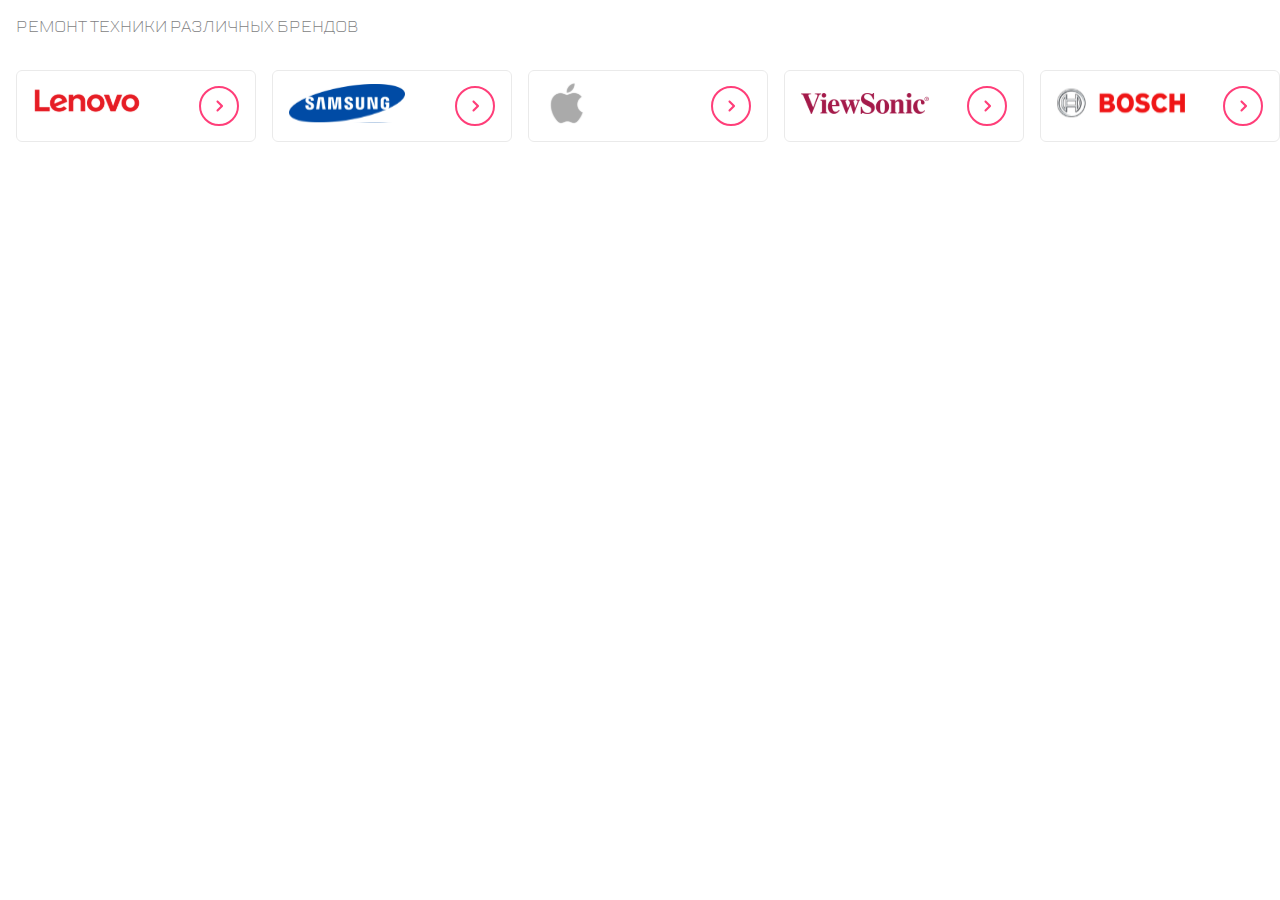
==== unit1.5/index.html @ 96c78c21 "added mobile device detect condition" ====
<!DOCTYPE html>
<html lang="ru">
   <head>
      <meta charset="UTF-8" />
      <meta http-equiv="X-UA-Compatible" content="IE=edge" />
      <meta name="viewport" content="width=device-width, initial-scale=1.0" />
      <title>Services</title>
      <link rel="stylesheet" href="../font/font-style.css" />
      <link
         rel="stylesheet"
         href="https://unpkg.com/swiper@8/swiper-bundle.min.css"
      />
      <link rel="stylesheet" href="services.css" />
   </head>
   <body class="body-content">
      <section class="body-content__repair-brands repair-brands">
         <h2 class="repair-brands__heading">
            Ремонт техники различных брендов
         </h2>

         <!-- Slider main container -->
         <div class="repair-brands__swiper-container swiper">
            <!-- Additional required wrapper -->
            <ul class="repair-brands__list swiper-wrapper">
               <!-- Slides -->
               <li class="repair-brands__list-item swiper-slide">

                  <div><img src="../images/logos/lenovo.svg" alt="lenovo logo"></div>

                  <button type="button" class="go-button button">
                     <div class="go-button__img-container"></div>
                  </button>

               </li>
               
               <li class="repair-brands__list-item swiper-slide">

                  <div><img src="../images/logos/samsung.svg" alt="lenovo logo"></div>

                  <button type="button" class="go-button button">
                     <div class="go-button__img-container"></div>
                  </button>

               </li>

               <li class="repair-brands__list-item swiper-slide">

                  <div><img src="../images/logos/apple.svg" alt="lenovo logo"></div>

                  <button type="button" class="go-button button">
                     <div class="go-button__img-container"></div>
                  </button>

               </li>

               <li class="repair-brands__list-item swiper-slide">

                  <div><img src="../images/logos/view-sonic.svg" alt="lenovo logo"></div>

                  <button type="button" class="go-button button">
                     <div class="go-button__img-container"></div>
                  </button>

               </li>

               <li class="repair-brands__list-item swiper-slide">

                  <div><img src="../images/logos/bosch.svg" alt="lenovo logo"></div>

                  <button type="button" class="go-button button">
                     <div class="go-button__img-container"></div>
                  </button>

               </li>

               <li class="repair-brands__list-item swiper-slide">

                  <div><img src="../images/logos/hp.svg" alt="lenovo logo"></div>

                  <button type="button" class="go-button button">
                     <div class="go-button__img-container"></div>
                  </button>

               </li>

               <li class="repair-brands__list-item swiper-slide">

                  <div><img src="../images/logos/acer.svg" alt="lenovo logo"></div>

                  <button type="button" class="go-button button">
                     <div class="go-button__img-container"></div>
                  </button>

               </li>

               <li class="repair-brands__list-item swiper-slide">

                  <div><img src="../images/logos/sony.svg" alt="lenovo logo"></div>

                  <button type="button" class="go-button button">
                     <div class="go-button__img-container"></div>
                  </button>

               </li>

               <li class="repair-brands__list-item swiper-slide">

                  <div><img src="../images/logos/acer.svg" alt="lenovo logo"></div>

                  <button type="button" class="go-button button">
                     <div class="go-button__img-container"></div>
                  </button>

               </li>

               <li class="repair-brands__list-item repair-brands__list-item--hidden swiper-slide">

                  <div><img src="../images/logos/samsung.svg" alt="lenovo logo"></div>

                  <button type="button" class="go-button button">
                     <div class="go-button__img-container"></div>
                  </button>

               </li>

               <li class="repair-brands__list-item repair-brands__list-item--hidden swiper-slide">

                  <div><img src="../images/logos/apple.svg" alt="lenovo logo"></div>

                  <button type="button" class="go-button button">
                     <div class="go-button__img-container"></div>
                  </button>

               </li>
               
            </ul>

         
            <!-- If we need pagination -->
            <div class="swiper-pagination"></div>
         </div>
      </section>

      <script src="https://unpkg.com/swiper@8/swiper-bundle.min.js"></script>
      <script src="scripts/swiper.js"></script>
   </body>
</html>
---- font/font-style.css ----
@font-face {
    font-family: 'TT Lakes';
    src: url('TTLakes.eot');
    src: local('TTLakes-Light'), local('TTLakes-Light'),
        url('TTLakes-Light.woff') format('woff');
    font-weight: 300;
    font-style: normal;
}

@font-face {
    font-family: 'TT Lakes';
    src: url('TTLakes.eot');
    src: local('TTLakes-Regular'), local('TTLakes-Regular'),
        url('TTLakes-Regular.woff') format('woff');
    font-weight: 400;
    font-style: normal;
}

@font-face {
    font-family: 'TT Lakes';
    src: url('TTLakes.eot');
    src: local('TTLakes-Medium'), local('TTLakes-Medium'),
        url('TTLakes-Medium.woff') format('woff');
    font-weight: 500;
    font-style: normal;
}

@font-face {
    font-family: 'TT Lakes';
    src: url('TTLakes.eot');
    src: local('TTLakes-Bold'), local('TTLakes-Bold'),
        url('TTLakes-Bold.woff') format('woff');
    font-weight: 700;
    font-style: normal;
}
---- unit1.5/services.css ----
*, *::after, *::before {
   margin: 0;
   padding: 0;
   box-sizing: border-box;
}

.body-content {
   font-family: "TT Lakes", sans-serif;
   
}

.button {
   border: unset;
   font-size: inherit;
   font-family: inherit;
   background-color: unset;
   border: none;
   padding: 0;
   cursor: pointer;
}


.body-content__repair-brands {
   margin-left: 1rem;
}


.repair-brands__heading {
   font-size: 1rem;
   font-weight: 300;
   color: #7E7E82;
   text-transform: uppercase;
   margin-bottom: 2rem;
   margin-top: 1rem;
}


.repair-brands__list-item {
   display: flex;
   align-items: center;
   justify-content: space-between;
   padding: 16px;
   height: 72px;
   width: 240px;
   border: 1px solid #EAEAEA;
   border-radius: 6px;
}


.swiper-pagination {
   position: static;
   margin-top: 16px;
}

.swiper-pagination-bullet {
   width: 12px;
   height: 12px;
   background-color: #b6a8a8;
   margin-right: 10px !important;
}

.swiper-pagination-bullet-active {
   background-color: #B5B6BC;
}

.repair-brands__list-item--hidden {
   display: none;
}

.repair-brands__list-item:not(.repair-brands__list-item:last-of-type) {
   margin-right: 16px;
}

.go-button {
   transition: 0.3s ease;
}

.go-button:hover {
   transform: scale(1.2);
}


.go-button__img-container {
   content: url(../images/icons/go.svg);
}
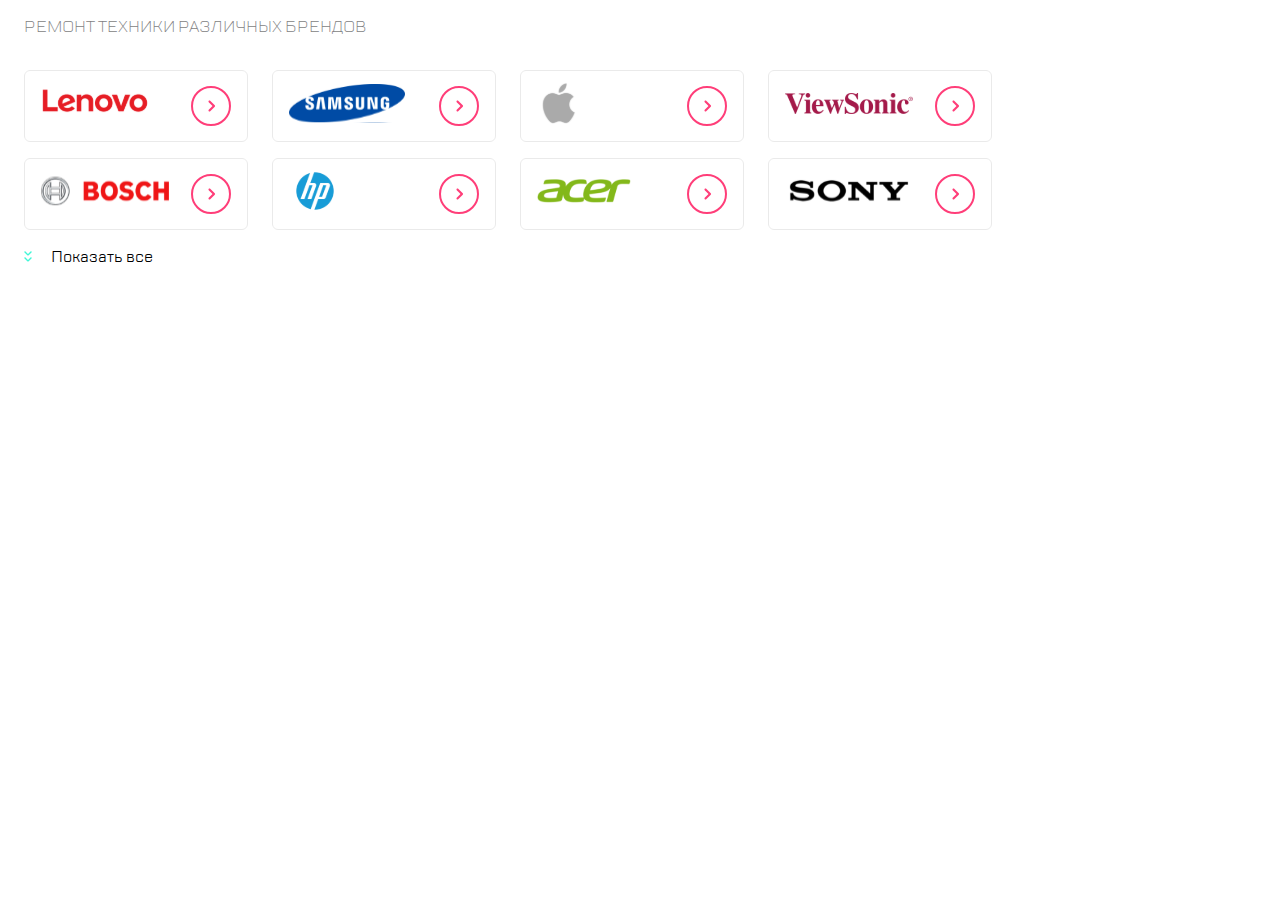
==== commit b8ca666b: "figured out show/close btn" ====
--- a/unit1.5/index.html
+++ b/unit1.5/index.html
@@ -21,127 +21,141 @@
          <!-- Slider main container -->
          <div class="repair-brands__swiper-container swiper">
             <!-- Additional required wrapper -->
-            <ul class="repair-brands__list swiper-wrapper">
+            <ul class="repair-brands__list repair-brands__list--closed swiper-wrapper">
                <!-- Slides -->
                <li class="repair-brands__list-item swiper-slide">
-
-                  <div><img src="../images/logos/lenovo.svg" alt="lenovo logo"></div>
+                  <div>
+                     <img src="../images/logos/lenovo.svg" alt="lenovo logo" />
+                  </div>
 
                   <button type="button" class="go-button button">
                      <div class="go-button__img-container"></div>
                   </button>
+               </li>
 
-               </li>
-               
                <li class="repair-brands__list-item swiper-slide">
-
-                  <div><img src="../images/logos/samsung.svg" alt="lenovo logo"></div>
+                  <div>
+                     <img src="../images/logos/samsung.svg" alt="lenovo logo" />
+                  </div>
 
                   <button type="button" class="go-button button">
                      <div class="go-button__img-container"></div>
                   </button>
-
                </li>
 
                <li class="repair-brands__list-item swiper-slide">
-
-                  <div><img src="../images/logos/apple.svg" alt="lenovo logo"></div>
+                  <div>
+                     <img src="../images/logos/apple.svg" alt="lenovo logo" />
+                  </div>
 
                   <button type="button" class="go-button button">
                      <div class="go-button__img-container"></div>
                   </button>
-
                </li>
 
                <li class="repair-brands__list-item swiper-slide">
-
-                  <div><img src="../images/logos/view-sonic.svg" alt="lenovo logo"></div>
+                  <div>
+                     <img
+                        src="../images/logos/view-sonic.svg"
+                        alt="lenovo logo"
+                     />
+                  </div>
 
                   <button type="button" class="go-button button">
                      <div class="go-button__img-container"></div>
                   </button>
-
                </li>
 
                <li class="repair-brands__list-item swiper-slide">
-
-                  <div><img src="../images/logos/bosch.svg" alt="lenovo logo"></div>
+                  <div>
+                     <img src="../images/logos/bosch.svg" alt="lenovo logo" />
+                  </div>
 
                   <button type="button" class="go-button button">
                      <div class="go-button__img-container"></div>
                   </button>
-
                </li>
 
                <li class="repair-brands__list-item swiper-slide">
-
-                  <div><img src="../images/logos/hp.svg" alt="lenovo logo"></div>
+                  <div>
+                     <img src="../images/logos/hp.svg" alt="lenovo logo" />
+                  </div>
 
                   <button type="button" class="go-button button">
                      <div class="go-button__img-container"></div>
                   </button>
-
                </li>
 
                <li class="repair-brands__list-item swiper-slide">
-
-                  <div><img src="../images/logos/acer.svg" alt="lenovo logo"></div>
+                  <div>
+                     <img src="../images/logos/acer.svg" alt="lenovo logo" />
+                  </div>
 
                   <button type="button" class="go-button button">
                      <div class="go-button__img-container"></div>
                   </button>
-
                </li>
 
                <li class="repair-brands__list-item swiper-slide">
-
-                  <div><img src="../images/logos/sony.svg" alt="lenovo logo"></div>
+                  <div>
+                     <img src="../images/logos/sony.svg" alt="lenovo logo" />
+                  </div>
 
                   <button type="button" class="go-button button">
                      <div class="go-button__img-container"></div>
                   </button>
-
                </li>
 
                <li class="repair-brands__list-item swiper-slide">
-
-                  <div><img src="../images/logos/acer.svg" alt="lenovo logo"></div>
+                  <div>
+                     <img src="../images/logos/acer.svg" alt="lenovo logo" />
+                  </div>
 
                   <button type="button" class="go-button button">
                      <div class="go-button__img-container"></div>
                   </button>
-
                </li>
 
-               <li class="repair-brands__list-item repair-brands__list-item--hidden swiper-slide">
-
-                  <div><img src="../images/logos/samsung.svg" alt="lenovo logo"></div>
+               <li
+                  class="repair-brands__list-item repair-brands__list-item--hidden swiper-slide"
+               >
+                  <div>
+                     <img src="../images/logos/samsung.svg" alt="lenovo logo" />
+                  </div>
 
                   <button type="button" class="go-button button">
                      <div class="go-button__img-container"></div>
                   </button>
-
                </li>
 
-               <li class="repair-brands__list-item repair-brands__list-item--hidden swiper-slide">
-
-                  <div><img src="../images/logos/apple.svg" alt="lenovo logo"></div>
+               <li
+                  class="repair-brands__list-item repair-brands__list-item--hidden swiper-slide"
+               >
+                  <div>
+                     <img src="../images/logos/apple.svg" alt="lenovo logo" />
+                  </div>
 
                   <button type="button" class="go-button button">
                      <div class="go-button__img-container"></div>
                   </button>
-
                </li>
-               
             </ul>
 
-         
             <!-- If we need pagination -->
             <div class="swiper-pagination"></div>
          </div>
+         <button
+            type="button"
+            class="repair-brands__showbtn repair-brands__showbtn--hidden button"
+            aria-label="Показать все бренды"
+         >
+            <span class="repair-brands__showbtn-img-container"></span>
+            <span class="repair-brands__showbtn-text">Показать все</span>
+         </button>
       </section>
 
       <script src="https://unpkg.com/swiper@8/swiper-bundle.min.js"></script>
       <script src="scripts/swiper.js"></script>
+      <script src="scripts/show-all-btn.js"></script>
    </body>
 </html>
--- a/unit1.5/services.css
+++ b/unit1.5/services.css
@@ -1,4 +1,6 @@
-*, *::after, *::before {
+*,
+*::after,
+*::before {
    margin: 0;
    padding: 0;
    box-sizing: border-box;
@@ -6,7 +8,6 @@
 
 .body-content {
    font-family: "TT Lakes", sans-serif;
-   
 }
 
 .button {
@@ -19,19 +20,44 @@
    cursor: pointer;
 }
 
-
 .body-content__repair-brands {
-   margin-left: 1rem;
+   margin-left: 16px;
 }
 
+.repair-brands {
+   max-width: 1120px;
+}
+
+@media (min-width: 768px) {
+   .body-content__repair-brands {
+      margin-left: 24px;
+   }
+}
 
 .repair-brands__heading {
    font-size: 1rem;
    font-weight: 300;
-   color: #7E7E82;
+   color: #7e7e82;
    text-transform: uppercase;
    margin-bottom: 2rem;
    margin-top: 1rem;
+}
+
+/* brands list */
+
+.repair-brands__list {
+   display: flex;
+   gap: 16px;
+   overflow: hidden;
+   
+}
+
+.repair-brands__list--closed {
+   height: 160px;
+}
+
+.repair-brands__list--opened {
+   height: 100%;
 }
 
 
@@ -42,10 +68,31 @@
    padding: 16px;
    height: 72px;
    width: 240px;
-   border: 1px solid #EAEAEA;
+   border: 1px solid #eaeaea;
    border-radius: 6px;
 }
 
+.repair-brands__list-item--hidden {
+   display: none;
+}
+
+.repair-brands__list-item:not(.repair-brands__list-item:last-of-type) {
+   
+}
+
+@media (min-width: 768px) {
+   .repair-brands__list {
+      flex-wrap: wrap;
+      column-gap: 24px;
+   }
+   .repair-brands__list-item {
+      width: 224px;
+   }
+   .repair-brands__list-item--hidden {
+      display: flex;
+   }
+}
+/* swipper rules */
 
 .swiper-pagination {
    position: static;
@@ -60,16 +107,10 @@
 }
 
 .swiper-pagination-bullet-active {
-   background-color: #B5B6BC;
+   background-color: #b5b6bc;
 }
 
-.repair-brands__list-item--hidden {
-   display: none;
-}
-
-.repair-brands__list-item:not(.repair-brands__list-item:last-of-type) {
-   margin-right: 16px;
-}
+/* go-button */
 
 .go-button {
    transition: 0.3s ease;
@@ -79,7 +120,32 @@
    transform: scale(1.2);
 }
 
-
 .go-button__img-container {
    content: url(../images/icons/go.svg);
+}
+
+/* show btn */
+
+.repair-brands__showbtn--hidden {
+   display: none;
+}
+
+.repair-brands__showbtn:hover {
+   color: #41F6D7;
+}
+
+.repair-brands__showbtn-img-container {
+   content: url(../images/icons/icon.svg);
+}
+
+.repair-brands__showbtn-text {
+   margin-left: 16px;
+}
+
+
+
+@media (min-width: 768px) {
+   .repair-brands__showbtn--hidden {
+      display: block;
+   }
 }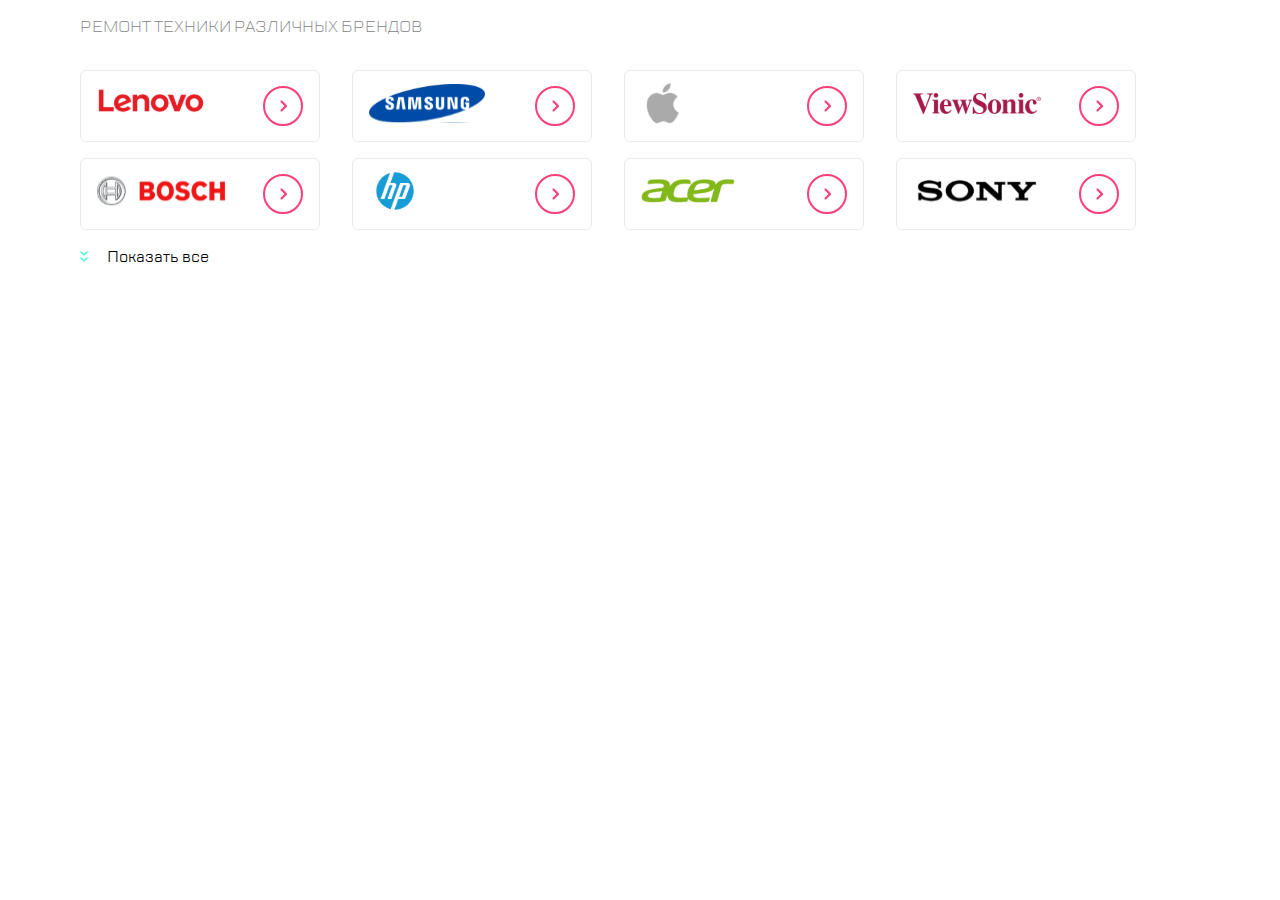
==== commit 97cda766: "complete section version" ====
--- a/unit1.5/index.html
+++ b/unit1.5/index.html
@@ -18,17 +18,21 @@
             Ремонт техники различных брендов
          </h2>
 
-         <!-- Slider main container -->
          <div class="repair-brands__swiper-container swiper">
-            <!-- Additional required wrapper -->
-            <ul class="repair-brands__list repair-brands__list--closed swiper-wrapper">
-               <!-- Slides -->
+            <ul
+               class="repair-brands__list repair-brands__list--closed swiper-wrapper"
+            >
+               
                <li class="repair-brands__list-item swiper-slide">
                   <div>
                      <img src="../images/logos/lenovo.svg" alt="lenovo logo" />
                   </div>
 
-                  <button type="button" class="go-button button">
+                  <button
+                     type="button"
+                     class="go-button button"
+                     aria-label="Перейти к вариантам ремонта по бренду"
+                  >
                      <div class="go-button__img-container"></div>
                   </button>
                </li>
@@ -38,7 +42,11 @@
                      <img src="../images/logos/samsung.svg" alt="lenovo logo" />
                   </div>
 
-                  <button type="button" class="go-button button">
+                  <button
+                     type="button"
+                     class="go-button button"
+                     aria-label="Перейти к вариантам ремонта по бренду"
+                  >
                      <div class="go-button__img-container"></div>
                   </button>
                </li>
@@ -48,7 +56,11 @@
                      <img src="../images/logos/apple.svg" alt="lenovo logo" />
                   </div>
 
-                  <button type="button" class="go-button button">
+                  <button
+                     type="button"
+                     class="go-button button"
+                     aria-label="Перейти к вариантам ремонта по бренду"
+                  >
                      <div class="go-button__img-container"></div>
                   </button>
                </li>
@@ -61,7 +73,11 @@
                      />
                   </div>
 
-                  <button type="button" class="go-button button">
+                  <button
+                     type="button"
+                     class="go-button button"
+                     aria-label="Перейти к вариантам ремонта по бренду"
+                  >
                      <div class="go-button__img-container"></div>
                   </button>
                </li>
@@ -71,7 +87,11 @@
                      <img src="../images/logos/bosch.svg" alt="lenovo logo" />
                   </div>
 
-                  <button type="button" class="go-button button">
+                  <button
+                     type="button"
+                     class="go-button button"
+                     aria-label="Перейти к вариантам ремонта по бренду"
+                  >
                      <div class="go-button__img-container"></div>
                   </button>
                </li>
@@ -81,7 +101,11 @@
                      <img src="../images/logos/hp.svg" alt="lenovo logo" />
                   </div>
 
-                  <button type="button" class="go-button button">
+                  <button
+                     type="button"
+                     class="go-button button"
+                     aria-label="Перейти к вариантам ремонта по бренду"
+                  >
                      <div class="go-button__img-container"></div>
                   </button>
                </li>
@@ -91,7 +115,11 @@
                      <img src="../images/logos/acer.svg" alt="lenovo logo" />
                   </div>
 
-                  <button type="button" class="go-button button">
+                  <button
+                     type="button"
+                     class="go-button button"
+                     aria-label="Перейти к вариантам ремонта по бренду"
+                  >
                      <div class="go-button__img-container"></div>
                   </button>
                </li>
@@ -101,7 +129,11 @@
                      <img src="../images/logos/sony.svg" alt="lenovo logo" />
                   </div>
 
-                  <button type="button" class="go-button button">
+                  <button
+                     type="button"
+                     class="go-button button"
+                     aria-label="Перейти к вариантам ремонта по бренду"
+                  >
                      <div class="go-button__img-container"></div>
                   </button>
                </li>
@@ -111,7 +143,11 @@
                      <img src="../images/logos/acer.svg" alt="lenovo logo" />
                   </div>
 
-                  <button type="button" class="go-button button">
+                  <button
+                     type="button"
+                     class="go-button button"
+                     aria-label="Перейти к вариантам ремонта по бренду"
+                  >
                      <div class="go-button__img-container"></div>
                   </button>
                </li>
@@ -123,7 +159,11 @@
                      <img src="../images/logos/samsung.svg" alt="lenovo logo" />
                   </div>
 
-                  <button type="button" class="go-button button">
+                  <button
+                     type="button"
+                     class="go-button button"
+                     aria-label="Перейти к вариантам ремонта по бренду"
+                  >
                      <div class="go-button__img-container"></div>
                   </button>
                </li>
@@ -135,13 +175,16 @@
                      <img src="../images/logos/apple.svg" alt="lenovo logo" />
                   </div>
 
-                  <button type="button" class="go-button button">
+                  <button
+                     type="button"
+                     class="go-button button"
+                     aria-label="Перейти к вариантам ремонта по бренду"
+                  >
                      <div class="go-button__img-container"></div>
                   </button>
                </li>
             </ul>
-
-            <!-- If we need pagination -->
+          
             <div class="swiper-pagination"></div>
          </div>
          <button
--- a/unit1.5/services.css
+++ b/unit1.5/services.css
@@ -34,6 +34,19 @@
    }
 }
 
+@media (min-width: 1120px) {
+   .body-content__repair-brands {
+      margin-left: 32px;
+   }
+}
+
+@media (min-width: 1220px) {
+   .body-content__repair-brands {
+      margin-left: auto;
+      margin-right: auto;
+   }
+}
+
 .repair-brands__heading {
    font-size: 1rem;
    font-weight: 300;
@@ -49,17 +62,14 @@
    display: flex;
    gap: 16px;
    overflow: hidden;
-   
 }
 
-.repair-brands__list--closed {
-   height: 160px;
+
+@media (max-width: 767px) and (max-resolution: 170dpi) {
+   .repair-brands__list {
+      overflow: scroll;
+   }
 }
-
-.repair-brands__list--opened {
-   height: 100%;
-}
-
 
 .repair-brands__list-item {
    display: flex;
@@ -76,9 +86,7 @@
    display: none;
 }
 
-.repair-brands__list-item:not(.repair-brands__list-item:last-of-type) {
-   
-}
+
 
 @media (min-width: 768px) {
    .repair-brands__list {
@@ -90,6 +98,24 @@
    }
    .repair-brands__list-item--hidden {
       display: flex;
+   }
+
+   .repair-brands__list--closed {
+      height: 160px;
+   }
+
+   .repair-brands__list--opened {
+      height: 100%;
+   }
+}
+
+@media (min-width: 1120px) {
+   .repair-brands__list {
+      column-gap: 32px;
+   }
+
+   .repair-brands__list-item {
+      width: 240px;
    }
 }
 /* swipper rules */
@@ -143,7 +169,6 @@
 }
 
 
-
 @media (min-width: 768px) {
    .repair-brands__showbtn--hidden {
       display: block;
